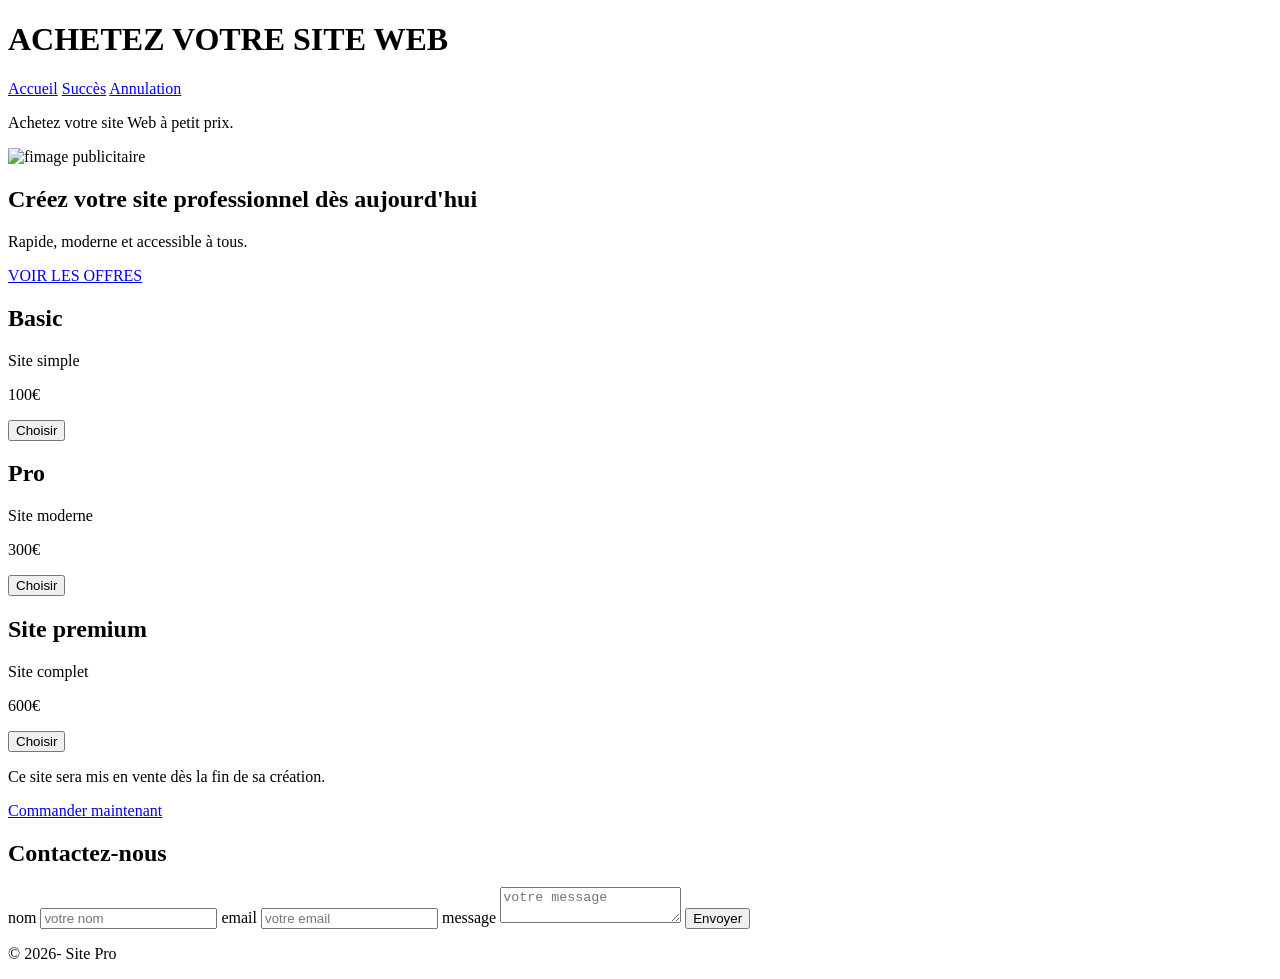
==== Index.html @ fa5d08d9 "Add files via upload" ====
<!DOCTYPE html>
<html lang="fr">
<head>
  
  <meta charset="UTF-8">
  
  <meta name="viewport" content="width=device-width, initial-scale=1.0">
  
  <meta name="description" content="Création de sites web professionnels à petit prix. Rapide, moderne et efficace.">
  
  <title>
    site pro
  </title>
  
  <link rel="stylesheet" href="css/style.css">
  <link rel="sever/package.json">
  <link rel="sever/server.js">
  <link rel="cancel.html">
  <link rel="succes.html">
</head>

<body>
  
  <header>
   <h1>
    ACHETEZ VOTRE SITE WEB 
   </h1>
  </header>
  
<nav>
  <a href="index.html">Accueil</a>
  <a href="success.html">Succès</a>
  <a href="cancel.html">Annulation</a>
</nav>
  
  <section>
     <p>Achetez votre site Web à petit prix.</p>
  
    <img src="/images/image_1.webp" alt="fimage publicitaire" loading="lazy">
  </section>
  
  <section class="hero">
    
    <h2>Créez votre site professionnel dès aujourd'hui</h2>
    
    <p>Rapide,  moderne et accessible à tous.</p>
    
    <a href="#offres" class="cta">VOIR LES OFFRES</a>
    
  </section>
  
  <section class="offres" id="offres">
    <div class="carte">
      <h2>Basic</h2>
      <p>Site simple</p>
      <p>100€</p>
      <button onclick="choisirOffre("Basic", 100, this)">Choisir</button>
      <p id="selecyion"></p>
    </div>
    
    <div class="carte">
      <h2>Pro</h2>
      <p>Site moderne </p>
      <p>300€</p>
      <button onclick ="choisirOffre("Pro", 300, this)">Choisir</button>
      <p id="selection"></p>
    </div>
    
    <div class="carte">
      <h2>Site premium</h2>
      <p>Site complet</p>
      <p>600€</p>
      <button onclick="choisirOffre("Premium", 600, this)">Choisir</button>
      <p id="selection"></p>
    </div>
  </section>
  
  <section id="ap">
   <p>Ce site sera mis en vente dès la fin de sa création.</p> 
  </section>
  
  <a href="#" class="cta" onclick="commander()">Commander maintenant</a>
  
  <section class="contact">
    <h2>Contactez-nous</h2>
    
    <form id="formulaire">
      
      <label>nom</label>
      
      <input type="text" id="nom" placeholder="votre nom" required>
      
      <label>email</label>
      
      <input type="email" id="email" placeholder="votre email" required>
      
      <label>message</label>
      <textarea id="message" placeholder="votre message" required></textarea>
      
      <button type="submit">Envoyer</button>
    </form>
    
    <p id="confirmation"></p>
  </section>
  
  <footer>
  	<p>&copy; 2026- Site Pro</p>
  </footer>
  <script src="js/app.js" defer></script>
</body>

</html>
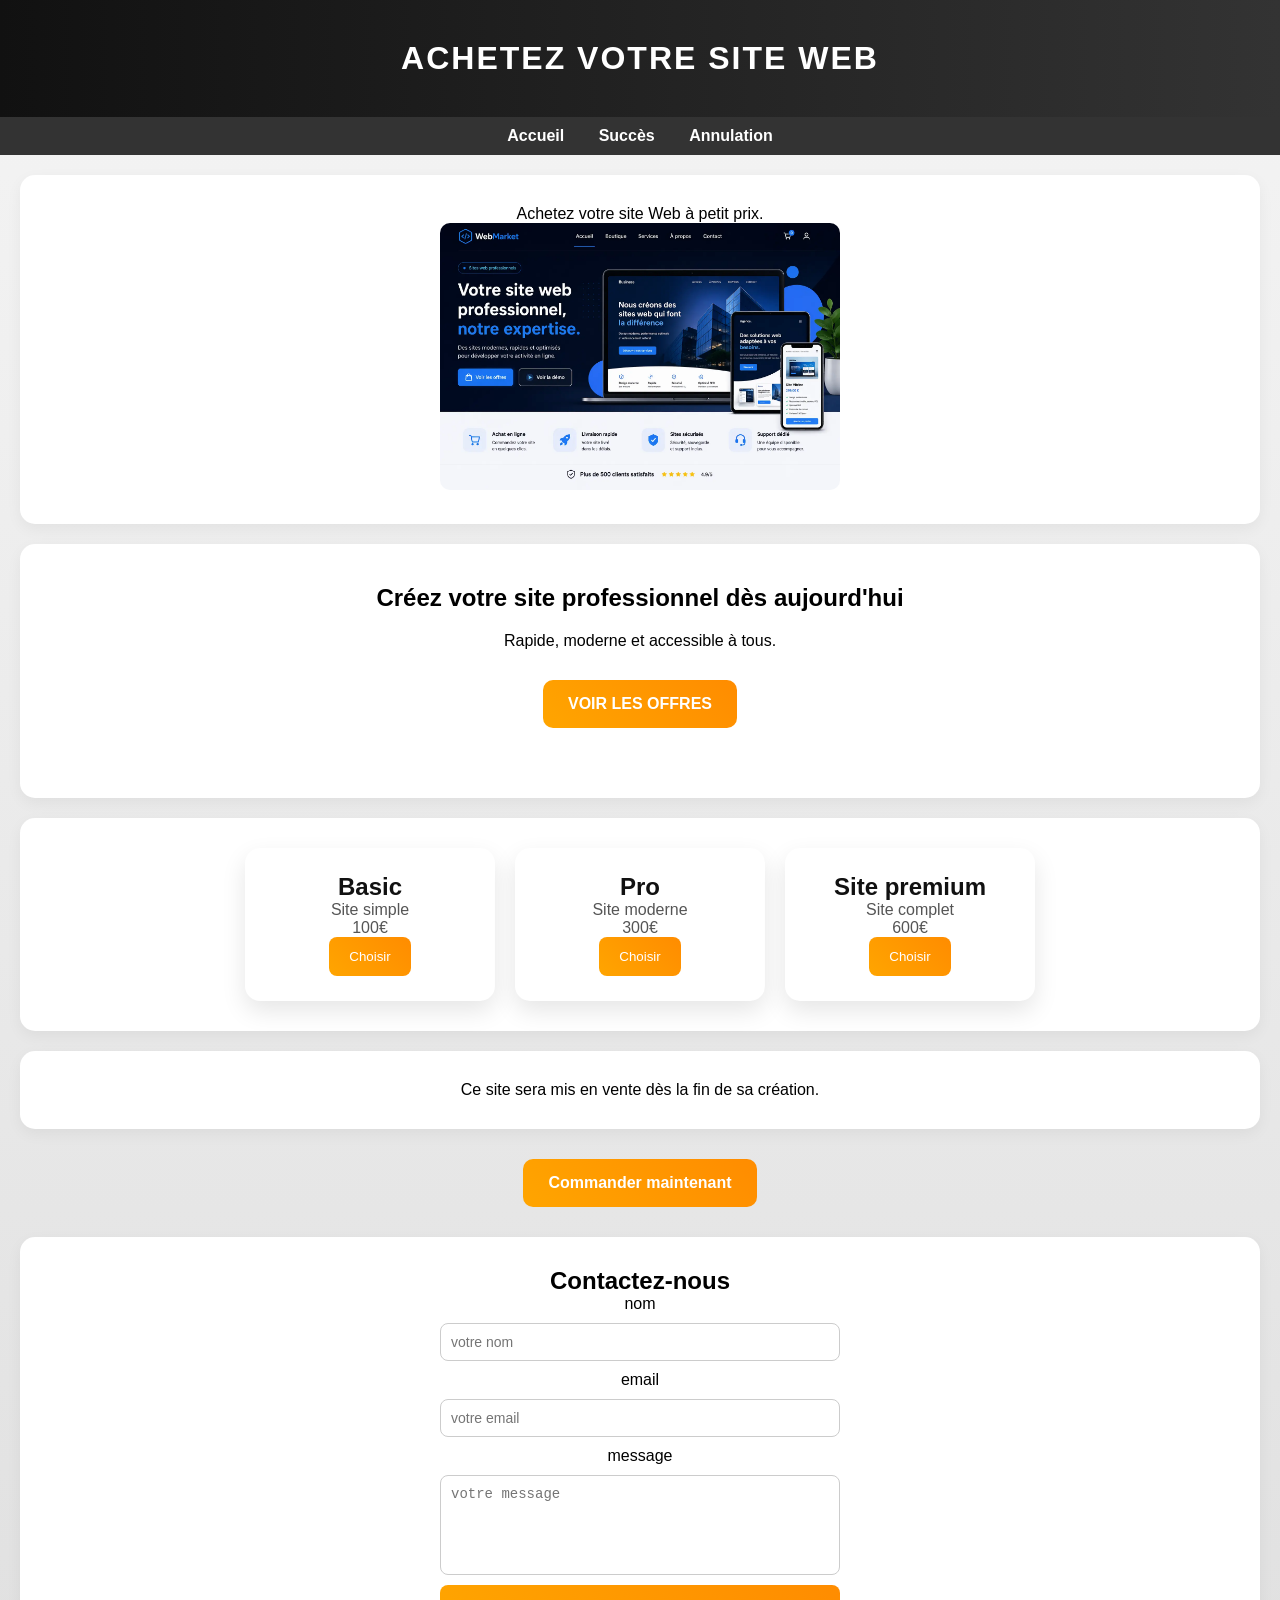
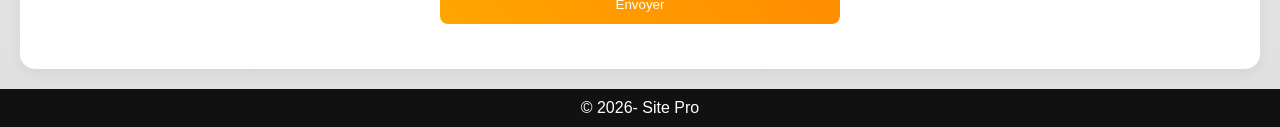
==== commit 550e52e9: "Update Index.html" ====
--- a/Index.html
+++ b/Index.html
@@ -13,8 +13,6 @@
   </title>
   
   <link rel="stylesheet" href="css/style.css">
-  <link rel="sever/package.json">
-  <link rel="sever/server.js">
   <link rel="cancel.html">
   <link rel="succes.html">
 </head>
@@ -109,4 +107,4 @@
   <script src="js/app.js" defer></script>
 </body>
 
-</html>+</html>
--- a/css/style.css
+++ b/css/style.css
@@ -0,0 +1,226 @@
+/* RESET */
+* {
+  margin: 0;
+  padding: 0;
+  box-sizing: border-box;
+}
+
+/* BODY */
+body {
+  font-family: Arial, sans-serif;
+  background: linear-gradient(to bottom, #f4f4f4, #e0e0e0);
+}
+
+/* HEADER */
+header {
+  background: linear-gradient(90deg, #111, #333);
+  color: white;
+  text-align: center;
+  padding: 40px;
+  letter-spacing: 2px;
+}
+
+h1 {
+  font-size: 32px;
+}
+
+/* NAVIGATION */
+nav {
+  background-color: #333;
+  padding: 10px;
+  text-align: center;
+}
+
+nav a {
+  color: white;
+  margin: 0 15px;
+  text-decoration: none;
+  font-weight: bold;
+  transition: 0.3s;
+}
+
+nav a:hover {
+  color: orange;
+  letter-spacing: 1px;
+}
+
+/* SECTIONS */
+section {
+  padding: 30px;
+  text-align: center;
+  margin: 20px;
+  background-color: white;
+  border-radius: 15px;
+  box-shadow: 0 5px 15px rgba(0,0,0,0.05);
+  animation: fadeIn 0.8s ease;
+}
+
+/* IMAGE */
+img {
+  width: 90%;
+  max-width: 400px;
+  border-radius: 10px;
+  transition: transform 0.3s;
+}
+
+img:hover {
+  transform: scale(1.05);
+}
+
+/* HERO */
+.hero {
+  padding: 40px 20px;
+}
+
+.hero h2 {
+  font-size: 24px;
+  margin-bottom: 20px;
+}
+
+/* OFFRES */
+.offres {
+  display: flex;
+  justify-content: center;
+  gap: 20px;
+  flex-wrap: wrap;
+}
+
+/* CARTES */
+.carte {
+  background-color: white;
+  padding: 25px;
+  width: 250px;
+  border-radius: 15px;
+  box-shadow: 0 10px 25px rgba(0,0,0,0.1);
+  text-align: center;
+  transition: all 0.3s ease;
+}
+
+.carte:hover {
+  transform: translateY(-10px) scale(1.03);
+  box-shadow: 0 15px 35px rgba(0,0,0,0.2);
+}
+
+/* CARTE ACTIVE */
+.carte.active {
+  border: 2px solid orange;
+  transform: scale(1.05);
+}
+
+/* TEXTE */
+.carte h2 {
+  color: #111;
+}
+
+.carte p {
+  color: #555;
+}
+
+/* BOUTONS */
+button {
+  background: linear-gradient(45deg, orange, darkorange);
+  border: none;
+  padding: 12px 20px;
+  color: white;
+  border-radius: 8px;
+  cursor: pointer;
+  transition: 0.3s;
+}
+
+button:hover {
+  transform: scale(1.1);
+  box-shadow: 0 5px 15px rgba(255,140,0,0.5);
+}
+
+button:active {
+  transform: scale(0.95);
+}
+
+/* CTA */
+.cta {
+  display: block;
+  width: fit-content;
+  margin: 30px auto;
+  padding: 15px 25px;
+  background: linear-gradient(45deg, orange, darkorange);
+  color: white;
+  text-decoration: none;
+  border-radius: 10px;
+  font-weight: bold;
+  transition: 0.3s;
+}
+
+.cta:hover {
+  transform: scale(1.1);
+}
+
+/* FORMULAIRE */
+.contact {
+  text-align: center;
+}
+
+form {
+  display: flex;
+  flex-direction: column;
+  gap: 10px;
+  max-width: 400px;
+  margin: auto;
+}
+
+input, textarea {
+  padding: 10px;
+  border-radius: 8px;
+  border: 1px solid #ccc;
+  font-size: 14px;
+}
+
+input:focus, textarea:focus {
+  outline: none;
+  border: 2px solid orange;
+}
+
+textarea {
+  min-height: 100px;
+  resize: none;
+}
+
+#confirmation {
+  margin-top: 15px;
+  font-weight: bold;
+}
+
+/* FOOTER */
+footer {
+  background-color: #111;
+  color: white;
+  text-align: center;
+  padding: 10px;
+}
+
+/* ANIMATION */
+@keyframes fadeIn {
+  from {
+    opacity: 0;
+    transform: translateY(20px);
+  }
+  to {
+    opacity: 1;
+    transform: translateY(0);
+  }
+}
+
+/* RESPONSIVE */
+@media (max-width: 600px) {
+  h1 {
+    font-size: 22px;
+  }
+
+  .carte {
+    width: 90%;
+  }
+
+  nav a {
+    display: block;
+    margin: 10px 0;
+  }
+}
